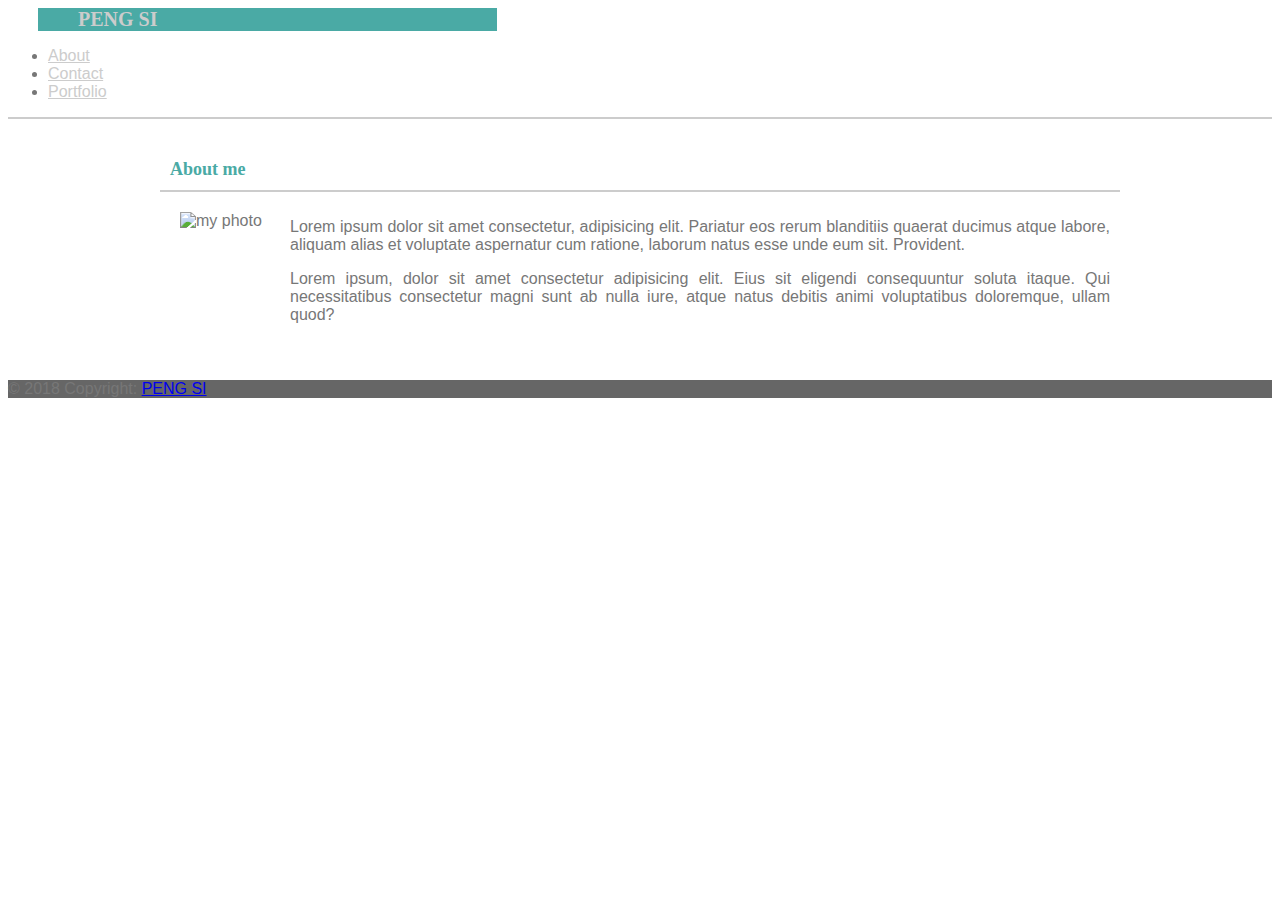
==== index.html @ 023b30c8 "initial bootstrap version" ====
<!doctype html>
<html lang="en-us">
    <head>
        <title>about</title>
        <meta charset="UTF-8">
        <meta name="viewport" content="width=device-width, initial-scale=1">
        <link rel="stylesheet" href="https://stackpath.bootstrapcdn.com/bootstrap/4.1.3/css/bootstrap.min.css" integrity="sha384-MCw98/SFnGE8fJT3GXwEOngsV7Zt27NXFoaoApmYm81iuXoPkFOJwJ8ERdknLPMO" crossorigin="anonymous">
        <link type="text/css" rel="stylesheet" href="assets/css/style.css">
    </head>
    <body>

        <nav>
            <div class="logo">
                PENG SI
            </div>
            <ul class="nav justify-content-end">
                    <li class="nav-item">
                      <a class="nav-link " href="index.html">About</a>
                    </li>
                    <li class="nav-item">
                      <a class="nav-link" href="contact.html">Contact</a>
                    </li>
                    <li class="nav-item">
                      <a class="nav-link" href="portfolio.html">Portfolio</a>
                    </li>
            </ul>
        </nav>
                
            <div class="container">

                <div class="row sub-header">
                    <div class="col-sm-12 col-md-12 col-lg-12">
                        <div class="aboutme">About me</div>
                    </div>
                </div>

                  
                <div class="row">
                    <div class="col-sm-12 col-md-12 col-lg-12">
                        <div class="biography">
                            <img width="100px" height="130px" src="assets/images/Image from iOS.jpg" alt="my photo">
                            <p>Lorem ipsum dolor sit amet consectetur, adipisicing elit. Pariatur eos rerum blanditiis quaerat ducimus atque labore, aliquam alias et voluptate aspernatur cum ratione, laborum natus esse unde eum sit. Provident.</p>
                            <p>Lorem ipsum, dolor sit amet consectetur adipisicing elit. Eius sit eligendi consequuntur soluta itaque. Qui necessitatibus consectetur magni sunt ab nulla iure, atque natus debitis animi voluptatibus doloremque, ullam quod?</p>
                        </div>
                    </div>
                </div>
                
            </div>

            <!-- Footer -->
            <footer class="page-footer font-small blue fixed-bottom">

            <!-- Copyright -->
            <div class="footer-copyright text-center py-3">© 2018 Copyright:
                <a href="#">PENG SI</a>
            </div>
            <!-- Copyright -->
                
            </footer>
            <!-- Footer -->
    </body>
</html>
---- assets/css/style.css ----
/* 
Teal color (used for headings and backgrounds): #4aaaa5
Regular font color (used for paragraphs and all text besides the headings): #777777
Main header background color: #ffffff
Main header border color: #cccccc
Footer background color: #666666
Main content background color: #ffffff
Main content border color: #dddddd 
*/

body {
    font-family: Arial, Helvetica, sans-serif;
    color: #777777;
    background: url(https://images.unsplash.com/photo-1532467411038-57680e3dc0f1?ixlib=rb-0.3.5&s=062422b0affee101d4e4ca1a92317344&auto=format&fit=crop&w=1950&q=80) no-repeat no-repeat fixed;
    background-size: cover;
}

nav {
    background: #ffffff;
    border-bottom: 2px solid #cccccc;
}

.nav-link {
    color: #cccccc;
}

.logo {
    font-size: 20px;
    font-weight: bold;
    font-family: Georgia, 'Times New Roman', Times, serif;
    color: #cccccc;
    background-color: #4aaaa5;
    display: inline-block;
    width: 30%;
    padding: 0 40px;
    margin: 0 30px;

}

.container {
    margin: 10px auto;
    padding: 20px;
    width: 960px;
    background: #ffffff;
}

.sub-header {
    border-bottom: 2px solid #cccccc;
}

.aboutme {
    color: #4aaaa5;
    font-size: 18px;
    font-weight: bold;
    padding: 10px 10px;
}

.aboutme {
    font-family: Georgia, 'Times New Roman', Times, serif;
}

.biography img {
    padding: 10px;
    float: left;
}

.biography{
    padding: 10px;
}

.biography {
    text-align: justify;
}

footer {
    background: #666666;
}
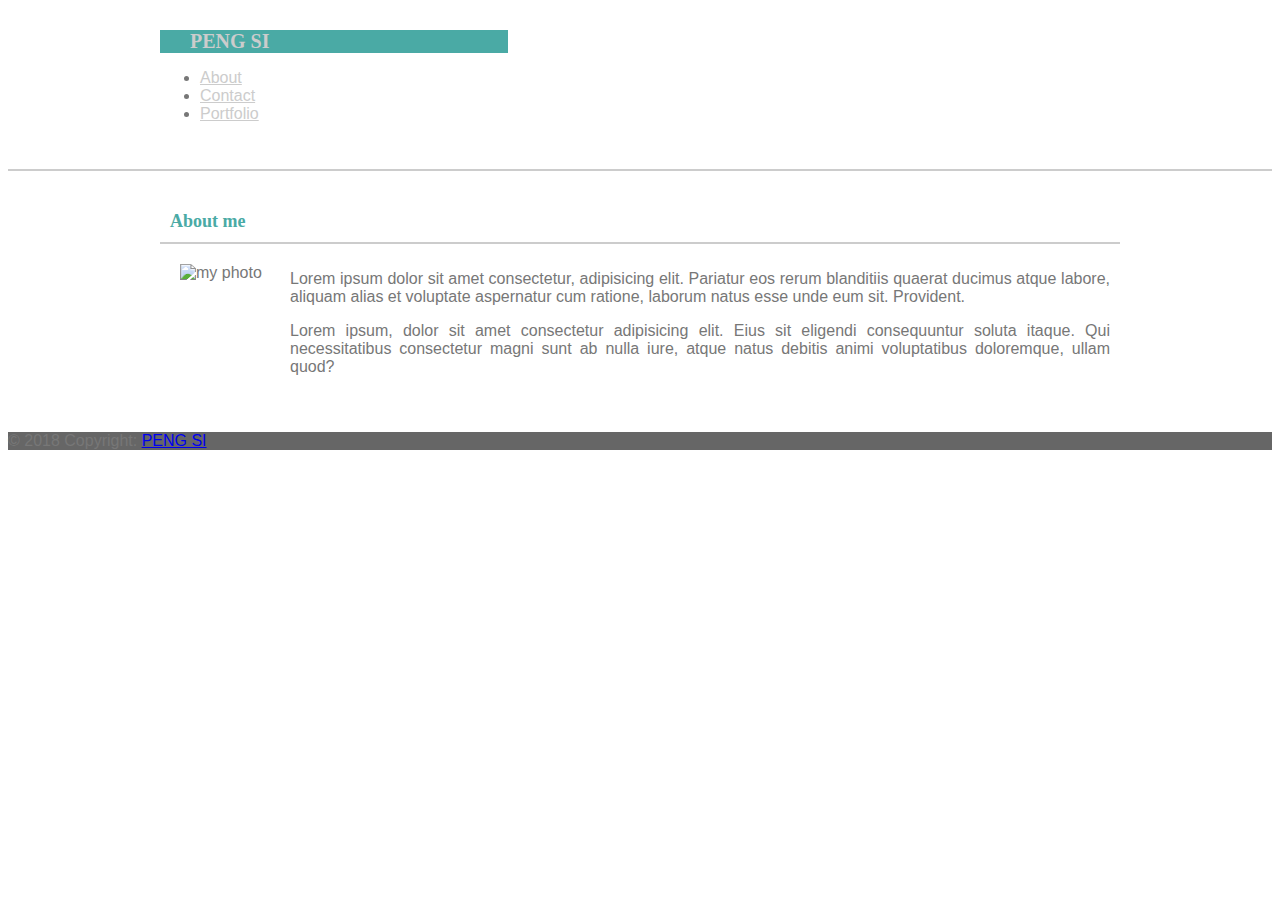
==== commit 00a60ec3: "update some layout" ====
--- a/index.html
+++ b/index.html
@@ -10,20 +10,22 @@
     <body>
 
         <nav>
-            <div class="logo">
-                PENG SI
+            <div class="container">
+                <div class="logo">
+                    PENG SI
+                </div>
+                <ul class="nav justify-content-end">
+                        <li class="nav-item">
+                            <a class="nav-link " href="index.html">About</a>
+                        </li>
+                        <li class="nav-item">
+                            <a class="nav-link" href="contact.html">Contact</a>
+                        </li>
+                        <li class="nav-item">
+                            <a class="nav-link" href="portfolio.html">Portfolio</a>
+                        </li>
+                </ul>
             </div>
-            <ul class="nav justify-content-end">
-                    <li class="nav-item">
-                      <a class="nav-link " href="index.html">About</a>
-                    </li>
-                    <li class="nav-item">
-                      <a class="nav-link" href="contact.html">Contact</a>
-                    </li>
-                    <li class="nav-item">
-                      <a class="nav-link" href="portfolio.html">Portfolio</a>
-                    </li>
-            </ul>
         </nav>
                 
             <div class="container">
--- a/assets/css/style.css
+++ b/assets/css/style.css
@@ -32,8 +32,8 @@
     background-color: #4aaaa5;
     display: inline-block;
     width: 30%;
-    padding: 0 40px;
-    margin: 0 30px;
+    padding: 0  30px;
+    margin: 0;
 
 }
 
@@ -72,6 +72,14 @@
     text-align: justify;
 }
 
+
+.banner {
+    position: relative;
+    width: 120px;
+    height: 120px;
+}
+
+
 footer {
     background: #666666;
 }